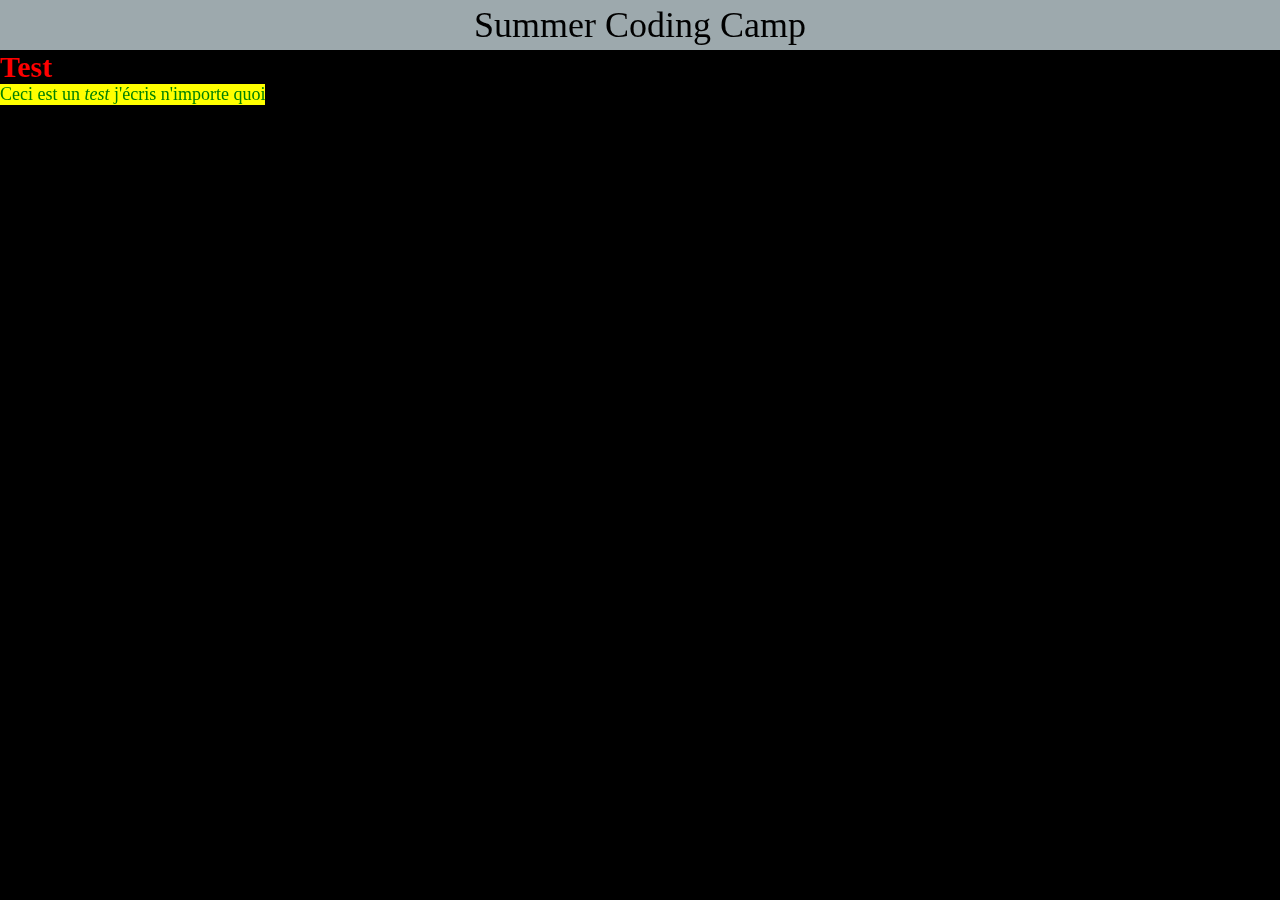
==== page2.html @ 64ae67cb "finalisation" ====
<!DOCTYPE html>
<html>

  <head>

    <meta charset="utf-8">
    <link href="https://fonts.googleapis.com/css?family=Encode+Sans" rel="stylesheet">
    <link href="page2.css" rel="stylesheet">
    <link rel="stylesheet" media="screen and (max-width: 1280px)" href="petite resolution.css"/>
    <title>Site internet</title>

  </head>

  <body>

    <div class="bodybefore"></div>

    <header>
      <h1 style="color:black;">Summer Coding Camp</h1>
    </header>

    <div class="middle">
      <h2>Test</h2>
        <p>Ceci est un <em>test</em> j'écris n'importe quoi</p>

  </body>

</html>
---- page2.css ----
* {
  margin: 0;
  padding: 0;
  box-sizing: border-box;
}

body {
  font-family: 'Times new roman', cursive;
  padding: 0px 0px;
  color: black;
  font-size: 18px;
  background-color: black;
  margin: 0;
  color: #444;
}

.bodybefore {
  content: "";
  position: fixed;
  height: 100%; width: 100%;
  background: url("http://www.letstravelsomewhere.com/wp-content/uploads/2013/02/lets-travel-to-france-paris-with-sergio-lanza-casado-6.jpg");
  z-index: -1; /* Keep the background behind the content */
  -webkit-filter: blur(5px);
  background-size: cover; /* version standardisée */
}


h1 {
  font-family: : Arial;
  font-style: normal;
	font-variant: normal;
	font-weight: 500;
	line-height: 26.4px;
}

header {
  display: flex;
  justify-content: space-around;
  align-items: center;
  z-index: 1;
  position: relative;
  height: 50px;
  background-color: #9da9ad;
  background-size: left;
}

h2 {
  color: red;
  font-size: 30px;
  text-align; center;

}

.middle {
  position: relative;
  display: inline-block;
}

.middle p {
  color: green;
  background-color: yellow;
}
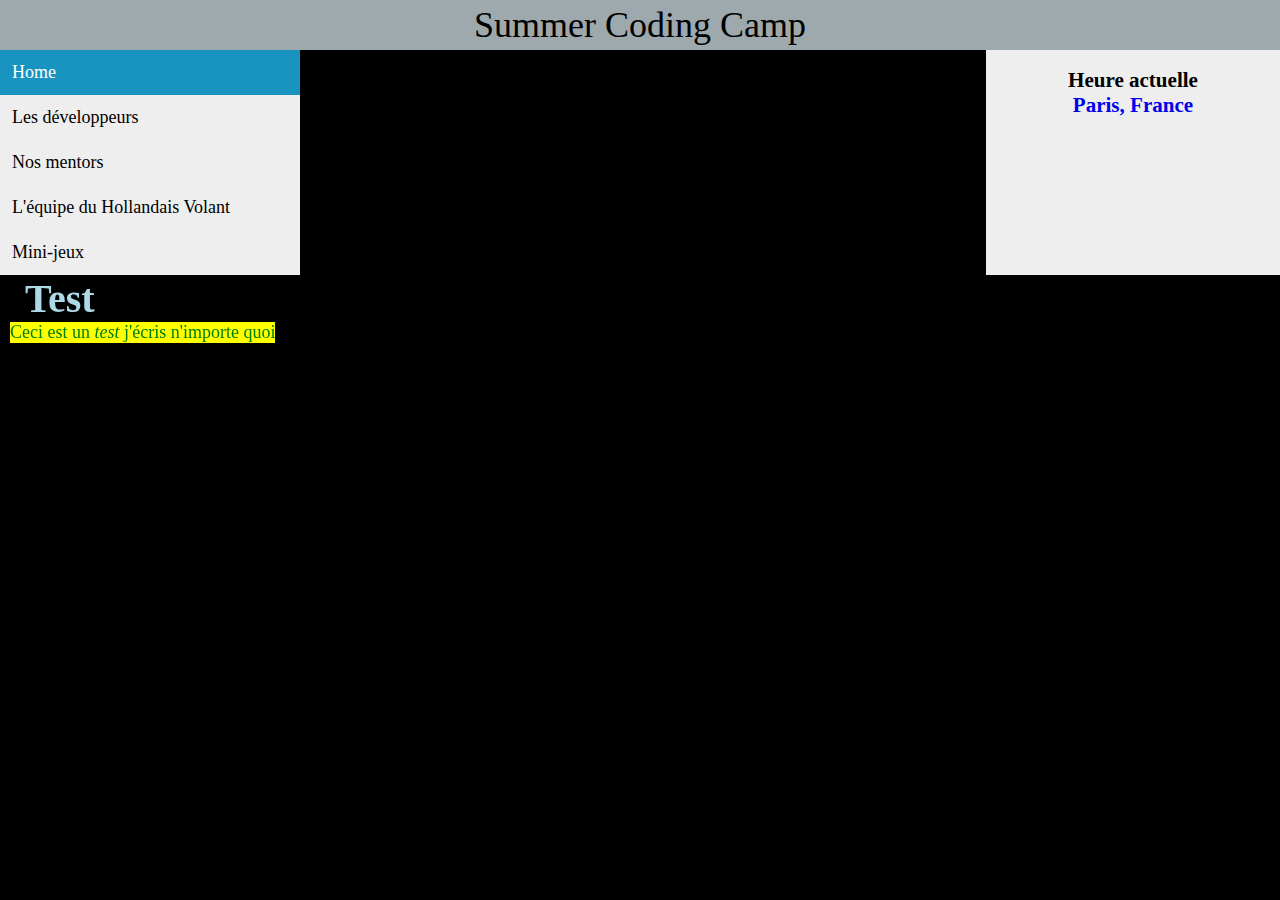
==== commit 69ae4773: "mise en page des trois pages" ====
--- a/page2.html
+++ b/page2.html
@@ -5,7 +5,7 @@
 
     <meta charset="utf-8">
     <link href="https://fonts.googleapis.com/css?family=Encode+Sans" rel="stylesheet">
-    <link href="page2.css" rel="stylesheet">
+    <link href="style.css" rel="stylesheet">
     <link rel="stylesheet" media="screen and (max-width: 1280px)" href="petite resolution.css"/>
     <title>Site internet</title>
 
@@ -19,6 +19,41 @@
       <h1 style="color:black;">Summer Coding Camp</h1>
     </header>
 
+    <div class="box">
+
+      <div class="conteneur">
+          <div class="vertical-menu">
+            <a href="index.html" class="active">Home</a>
+            <a href="page2.html">Les développeurs</a>
+            <a href="page3.html">Nos mentors</a>
+            <a href="#">L'équipe du Hollandais Volant</a>
+            <div class="dropdown"> <ul class="niveau1">
+                <button class="dropbtn" style="text-align: left;">Mini-jeux</button>
+                <div class="dropdown-content">
+                    <li><a href="#">Jeu 1</a></li>
+                    <li><a href="#">Jeu 2</a></li>
+                    <li><a href="#">Jeu 3</a></li>
+                </div>
+            </div>
+          </div>
+      </div>
+
+
+      <div class="blocblanc"></div>
+
+
+      <div class="horloge" style="text-align:center; padding:1em 0;">
+        <h3>
+          <a style="text-decoration:none;" href="https://www.zeitverschiebung.net/fr/city/2988507">
+            <span style="color:black;">Heure actuelle</span>
+            <br />Paris, France</a>
+          </h3>
+          <iframe src="https://www.zeitverschiebung.net/clock-widget-iframe-v2?language=fr&size=medium&timezone=Europe%2FParis" color="black" width="100%" height="115" frameborder="0" seamless></iframe>
+        </div>
+
+     </div>
+
+
     <div class="middle">
       <h2>Test</h2>
         <p>Ceci est un <em>test</em> j'écris n'importe quoi</p>
--- a/style.css
+++ b/style.css
@@ -0,0 +1,163 @@
+
+* {
+  margin: 0;
+  padding: 0;
+  box-sizing: border-box;
+}
+
+body {
+  font-family: 'Times new roman', cursive;
+  padding: 0px 0px;
+  color: black;
+  font-size: 18px;
+  background-color: black;
+  margin: 0;
+  color: #444;
+}
+
+.bodybefore {
+  content: "";
+  position: fixed;
+  height: 100%; width: 100%;
+  background: url("http://www.letstravelsomewhere.com/wp-content/uploads/2013/02/lets-travel-to-france-paris-with-sergio-lanza-casado-6.jpg");
+  z-index: -1; /* Keep the background behind the content */
+  -webkit-filter: blur(5px);
+  background-size: cover; /* version standardisée */
+}
+
+
+
+/******************************/
+/*****    Menu du site   ******/
+/******************************/
+
+
+header {
+  display: flex;
+  justify-content: space-around;
+  align-items: center;
+  z-index: 1;
+  position: relative;
+  height: 50px;
+  background-color: #9da9ad;
+  background-size: left;
+}
+
+h1 {
+  font-family: : Arial;
+  font-style: normal;
+	font-variant: normal;
+	font-weight: 500;
+	line-height: 26.4px;
+}
+
+.box {
+  display: flex;
+  justify-content: space-between;
+}
+
+.conteneur {
+  display: flex;
+  width: auto;
+  background-color: see-through;
+  justify-content: space-around;
+}
+
+.vertical-menu {
+    width: 300px; /* Set a width if you like */
+}
+
+.vertical-menu a {
+    background-color: #eee; /* Grey background color */
+    color: black; /* Black text color */
+    display: block; /* Make the links appear below each other */
+    padding: 12px; /* Add some padding */
+    text-decoration: none; /* Remove underline from links */
+}
+
+.vertical-menu a:hover {
+    background-color: #ccc; /* Dark grey background on mouse-over */
+}
+
+.vertical-menu a.active {
+    background-color: #1994c1; /* Add a green color to the "active/current" link */
+    color: white;
+}
+
+/* Dropdown Button */
+.dropbtn {
+    background-color: #eee;
+    color: black;
+    padding: 12px;
+    width: 300px;
+    font-size: 18px;
+    font-family: 'times new roman';
+    border: none;
+}
+
+/* The container <div> - needed to position the dropdown content */
+.dropdown {
+    position: relative;
+    display: inline-block;
+}
+/* Dropdown Content (Hidden by Default) */
+.dropdown-content {
+    display: none;
+    position: absolute;
+    background-color: #eee;
+    min-width: 300px;
+    box-shadow: 0px 8px 12px 0px rgba(0,0,0,0.2);
+    z-index: 1;
+}
+/* Links inside the dropdown */
+.dropdown-content a {
+    color: black;
+    padding: 12px 12px;
+    text-decoration: none;
+    display: block;
+}
+/* Change color of dropdown links on hover */
+.dropdown-content a:hover {background-color: #ccc}
+/* Show the dropdown menu on hover */
+.dropdown:hover .dropdown-content {display: block;}
+/* Change the background color of the dropdown button when the dropdown content is shown */
+.dropdown:hover .dropbtn {background-color: #ccc;}
+ul ul {display: none; position: absolute; left: 140px; top: 0px; margin: 0px; padding: 0px;}
+li {list-style-type: none; position: relative; width: 300px; background-color: #E0E0E0}
+li:hover ul.niveau2, li li:hover ul.niveau3 {display: block}
+
+
+.blocblanc {
+  background-color: see-through;
+  width: 700px;
+
+}
+
+.horloge {
+  background-color: #eee;
+}
+
+
+/* Page 2 */
+
+
+h2 {
+  color: lightblue;
+  font-size: 40px;
+  padding-left: 15px;
+
+}
+
+.middle {
+  position: relative;
+  display: inline-block;
+  padding-left: 10px;
+}
+
+.middle p {
+  color: green;
+  background-color: yellow;
+}
+
+
+/* Page 3 */
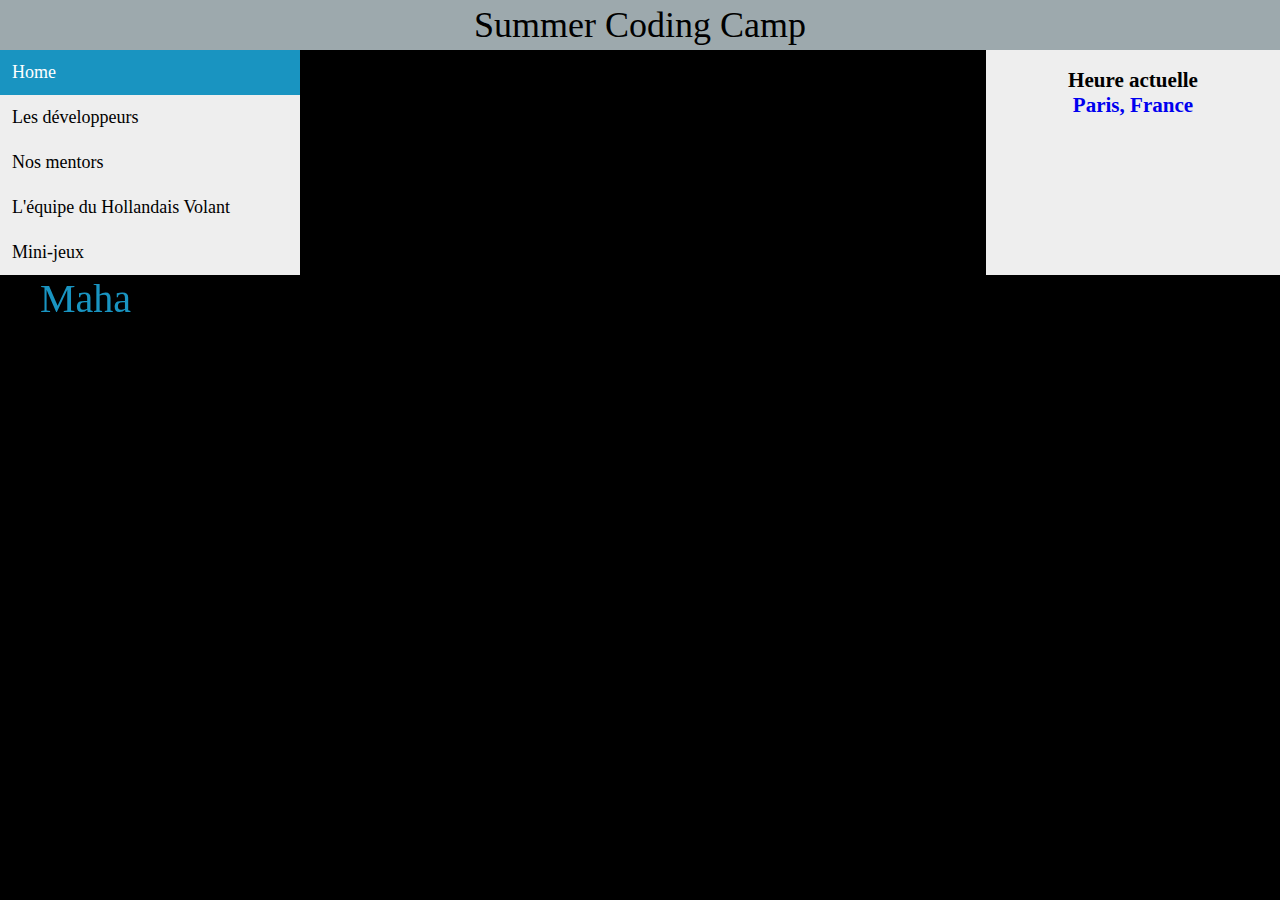
==== commit 204941ff: "changement de pages" ====
--- a/page2.html
+++ b/page2.html
@@ -16,16 +16,17 @@
     <div class="bodybefore"></div>
 
     <header>
-      <h1 style="color:black;">Summer Coding Camp</h1>
+      <h1 style="color: black">Summer Coding Camp</h1>
     </header>
+
 
     <div class="box">
 
       <div class="conteneur">
           <div class="vertical-menu">
             <a href="index.html" class="active">Home</a>
-            <a href="page2.html">Les développeurs</a>
-            <a href="page3.html">Nos mentors</a>
+            <a href="page3.html">Les développeurs</a>
+            <a href="page2.html">Nos mentors</a>
             <a href="#">L'équipe du Hollandais Volant</a>
             <div class="dropdown"> <ul class="niveau1">
                 <button class="dropbtn" style="text-align: left;">Mini-jeux</button>
@@ -53,11 +54,5 @@
 
      </div>
 
-
-    <div class="middle">
-      <h2>Test</h2>
-        <p>Ceci est un <em>test</em> j'écris n'importe quoi</p>
-
-  </body>
-
-</html>
+     <div class="middle">
+       <h2>Maha</h2>
--- a/style.css
+++ b/style.css
@@ -80,7 +80,7 @@
 }
 
 .vertical-menu a.active {
-    background-color: #1994c1; /* Add a green color to the "active/current" link */
+    background-color: #1994c1; /* Add a blue color to the "active/current" link */
     color: white;
 }
 
@@ -142,10 +142,13 @@
 
 
 h2 {
-  color: lightblue;
+  color: #1994c1;
   font-size: 40px;
-  padding-left: 15px;
-
+  padding-left: 30px;
+  font-family: : Arial;
+  font-style: normal;
+	font-variant: normal;
+	font-weight: 500;
 }
 
 .middle {
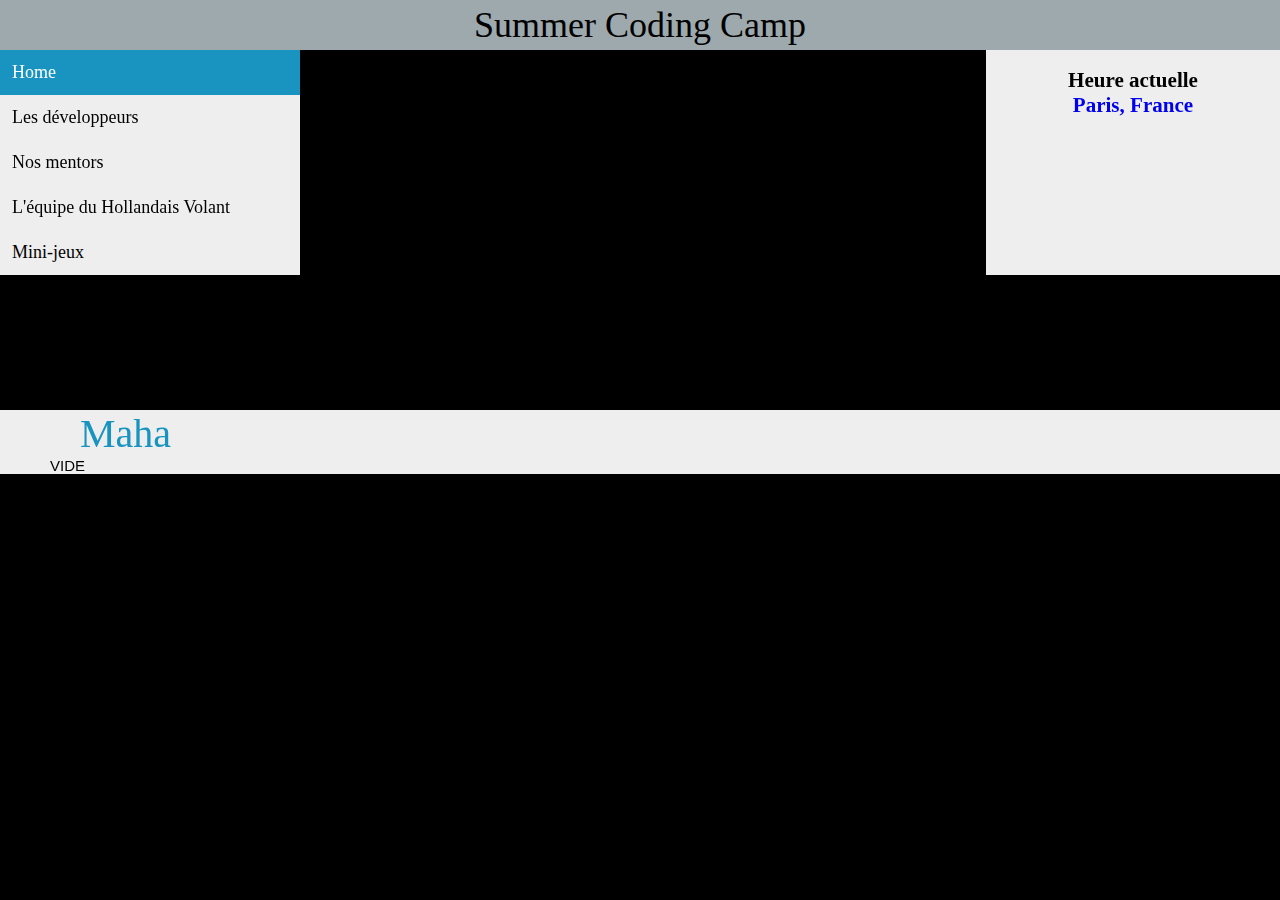
==== commit 83388746: "ajout paragraphe page 2" ====
--- a/page2.html
+++ b/page2.html
@@ -7,7 +7,7 @@
     <link href="https://fonts.googleapis.com/css?family=Encode+Sans" rel="stylesheet">
     <link href="style.css" rel="stylesheet">
     <link rel="stylesheet" media="screen and (max-width: 1280px)" href="petite resolution.css"/>
-    <title>Site internet</title>
+    <title>Le Hollandais Volant</title>
 
   </head>
 
@@ -25,8 +25,8 @@
       <div class="conteneur">
           <div class="vertical-menu">
             <a href="index.html" class="active">Home</a>
-            <a href="page3.html">Les développeurs</a>
-            <a href="page2.html">Nos mentors</a>
+            <a href="page2.html">Les développeurs</a>
+            <a href="page3.html">Nos mentors</a>
             <a href="#">L'équipe du Hollandais Volant</a>
             <div class="dropdown"> <ul class="niveau1">
                 <button class="dropbtn" style="text-align: left;">Mini-jeux</button>
@@ -54,5 +54,7 @@
 
      </div>
 
-     <div class="middle">
+     <section class="presentation">
        <h2>Maha</h2>
+        <p>VIDE</p>
+    </section>
--- a/style.css
+++ b/style.css
@@ -146,10 +146,26 @@
   font-size: 40px;
   padding-left: 30px;
   font-family: : Arial;
+  text-align: left;
   font-style: normal;
 	font-variant: normal;
 	font-weight: 500;
 }
+
+.presentation {
+  margin-top: 135px;
+  background-color: #eee;
+  padding-left: 50px;
+}
+
+.presentation p {
+  color: black;
+  font-size: 15px;
+  font-family: Arial;
+
+}
+
+/* Page 3 */
 
 .middle {
   position: relative;
@@ -161,6 +177,3 @@
   color: green;
   background-color: yellow;
 }
-
-
-/* Page 3 */
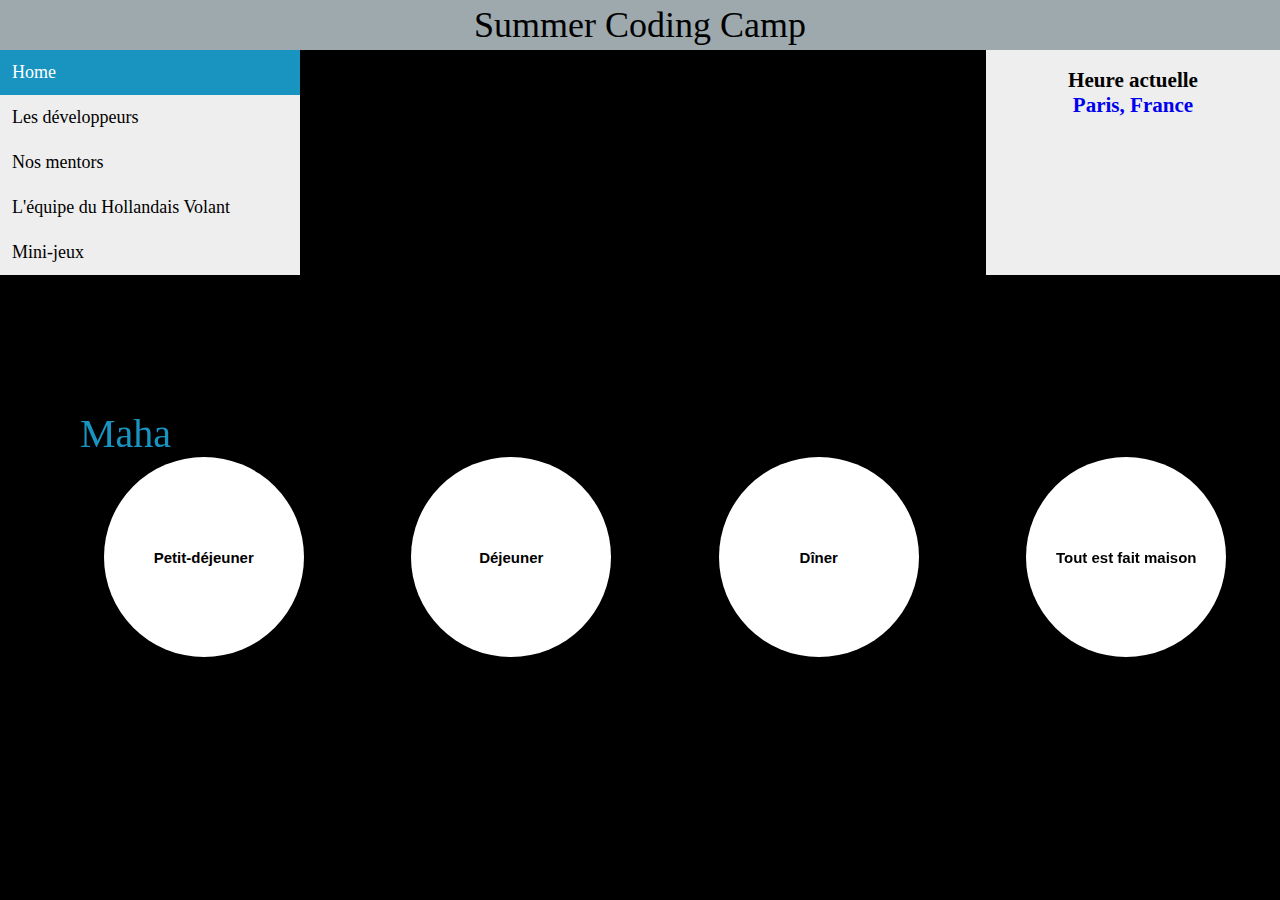
==== commit 96c8f757: "ajout de cercles page 2" ====
--- a/page2.html
+++ b/page2.html
@@ -56,5 +56,10 @@
 
      <section class="presentation">
        <h2>Maha</h2>
-        <p>VIDE</p>
+       <ul>
+         <li>Petit-déjeuner </li>
+         <li>Déjeuner</li>
+         <li>Dîner</li>
+         <li>Tout est fait maison</li>
+       </ul>
     </section>
--- a/style.css
+++ b/style.css
@@ -154,15 +154,31 @@
 
 .presentation {
   margin-top: 135px;
-  background-color: #eee;
+  background-color: ;
   padding-left: 50px;
 }
 
-.presentation p {
+.presentation ul {
+  display: flex;
+  text-align: center;
+  justify-content: space-around;
+  align-items: center;
+  width: 100%;
+}
+
+
+.presentation li {
+  display: flex;
+  align-items: center;
+  justify-content: center;
+  font-weight: bold;
+  background-color: WHITE;
+  width: 200px;
+  height: 200px;
+  border-radius: 50%;
   color: black;
   font-size: 15px;
   font-family: Arial;
-
 }
 
 /* Page 3 */
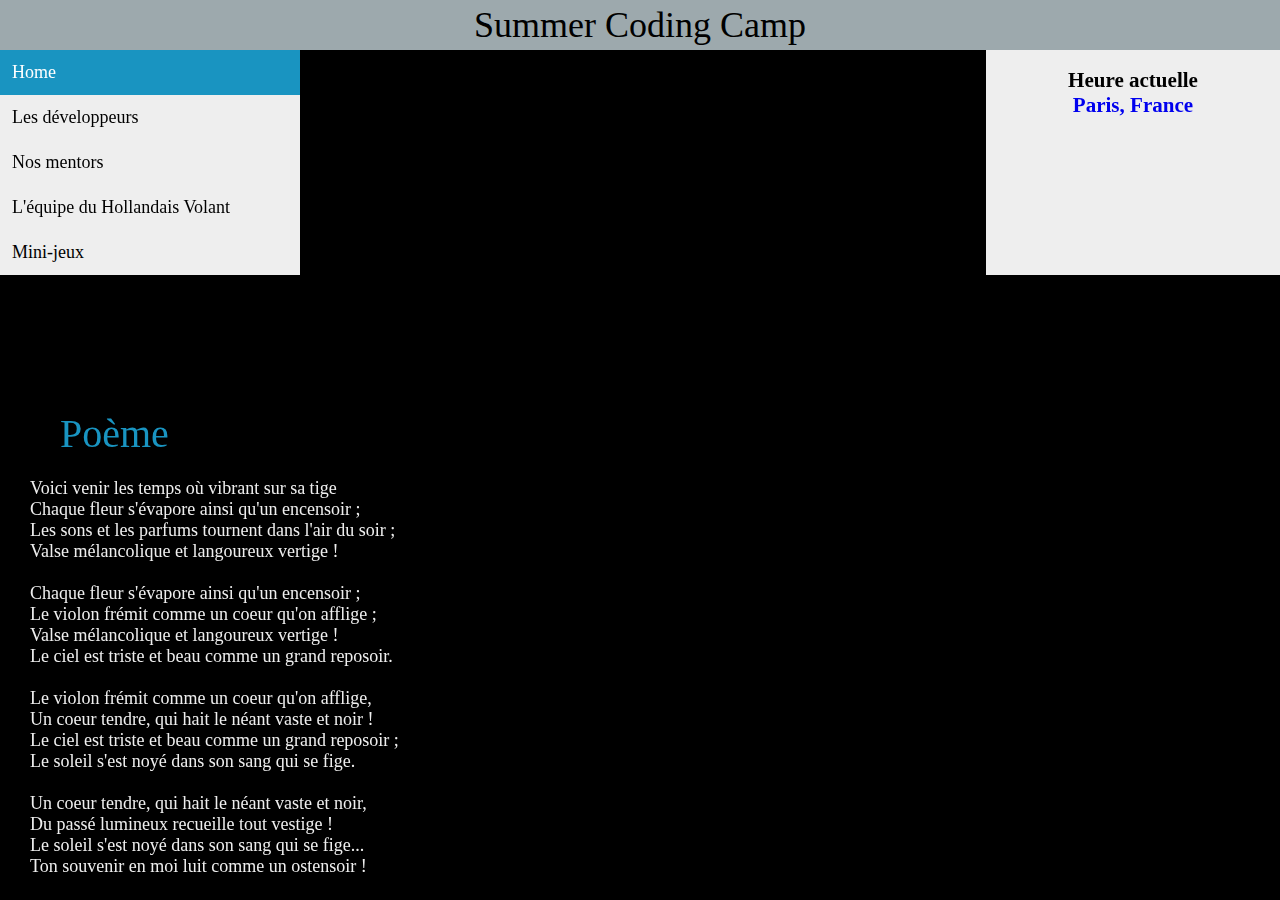
==== commit 7415b55a: "ajout poeme" ====
--- a/page2.html
+++ b/page2.html
@@ -55,11 +55,24 @@
      </div>
 
      <section class="presentation">
-       <h2>Maha</h2>
-       <ul>
-         <li>Petit-déjeuner </li>
-         <li>Déjeuner</li>
-         <li>Dîner</li>
-         <li>Tout est fait maison</li>
-       </ul>
+       <h2>Poème</h2>
+          <br />
+          <p>Voici venir les temps où vibrant sur sa tige</p>
+          <p>Chaque fleur s'évapore ainsi qu'un encensoir ;</p>
+          <p>Les sons et les parfums tournent dans l'air du soir ;</p>
+          <p>Valse mélancolique et langoureux vertige !</p>
+          <br /><p>Chaque fleur s'évapore ainsi qu'un encensoir ;</p>
+          <p>Le violon frémit comme un coeur qu'on afflige ;</p>
+          <p>Valse mélancolique et langoureux vertige !</p>
+          <p>Le ciel est triste et beau comme un grand reposoir.</p>
+          <br />
+          <p>Le violon frémit comme un coeur qu'on afflige,</p>
+          <p>Un coeur tendre, qui hait le néant vaste et noir !</p>
+          <p>Le ciel est triste et beau comme un grand reposoir ;</p>
+          <p>Le soleil s'est noyé dans son sang qui se fige.</p>
+          <br />
+          <p>Un coeur tendre, qui hait le néant vaste et noir,</p>
+          <p>Du passé lumineux recueille tout vestige !</p>
+          <p>Le soleil s'est noyé dans son sang qui se fige...</p>
+          <p>Ton souvenir en moi luit comme un ostensoir !</p>
     </section>
--- a/style.css
+++ b/style.css
@@ -154,32 +154,15 @@
 
 .presentation {
   margin-top: 135px;
-  background-color: ;
-  padding-left: 50px;
+  background-color: black;
+  padding-left: 30px;
+  width: 450px;
 }
 
-.presentation ul {
-  display: flex;
-  text-align: center;
-  justify-content: space-around;
-  align-items: center;
-  width: 100%;
+.presentation p {
+  color: #eee;
 }
 
-
-.presentation li {
-  display: flex;
-  align-items: center;
-  justify-content: center;
-  font-weight: bold;
-  background-color: WHITE;
-  width: 200px;
-  height: 200px;
-  border-radius: 50%;
-  color: black;
-  font-size: 15px;
-  font-family: Arial;
-}
 
 /* Page 3 */
 
